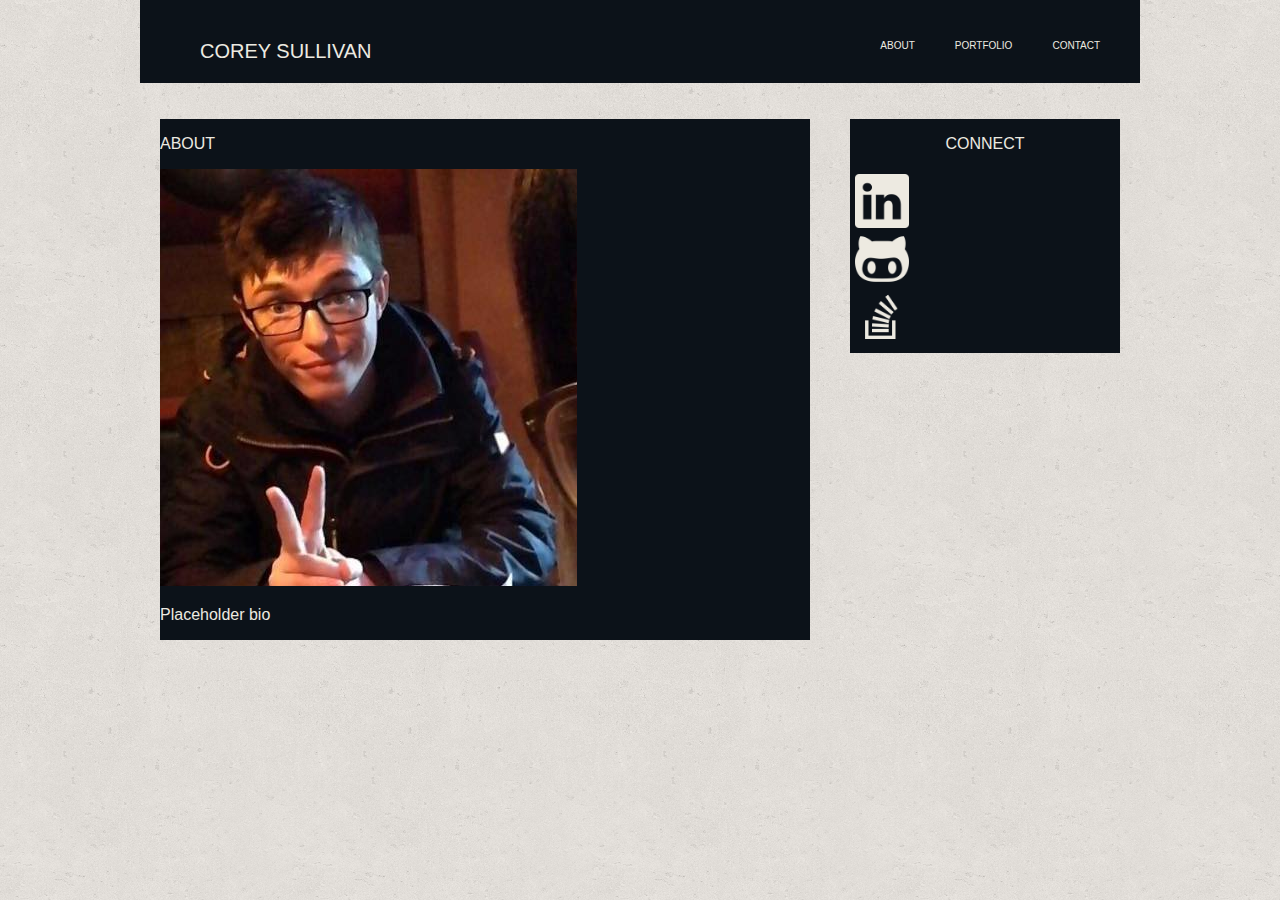
==== index.html @ 674d9162 "progress on social media buttons" ====
<!DOCTYPE html>
<html>
<head>
	<title>Corey Sullivan | Landing</title>
	<link rel="stylesheet" type="text/css" href="assets/css/style.css">
</head>
<body>
		<ul>
 			<li id="titlebar">COREY SULLIVAN</li>
  			<div class="fallintoplacedammit">
  			<li id="direct"><a href="#">ABOUT</a></li>
  			<li id="direct"><a href="#">PORTFOLIO</a></li>
  			<li id="direct"><a href="#">CONTACT</a></li>
  			</div>
		</ul>
	<div></div>
	<br>
	<br>
	<div class="container">
		<div id="biobit">
			<p>ABOUT</p>
			<img src="assets/images/photos/bigjacket.jpg" id="aboutPic">
			<p>Placeholder bio</p>
		</div>
		<div id="connectWithMe">
			<p>CONNECT</p>
				<div class="icons">
					<a href="#"><img src="assets/images/icons/linkedin.png" width="100%" height="100%" alt="LinkedIn"></a>
					<a href="#"><img src="assets/images/icons/github.png" width="100%" height="100%" alt="Github"></a>
					<a href="#"><img src="assets/images/icons/stackoverflowicon.png" width="100%" height="100%" alt="Stack Overflow"></a>
				</div>
		</div>
	</div>
</body>
</html>
---- assets/css/style.css ----
body {
	margin: 0;
	padding: 0;
	font-family: "Aharoni","Georgia","Arial",Times New Roman,Times, Serif;
	background-image: url("../images/cork-wallet.png");
	background-color: #0c1219;
}
a:link {
    text-decoration: none;
    color: #edeae1;
}
a:visited {
    text-decoration: none;
    color: #edeae1;
}
a:hover {
    text-decoration: underline;
    color: #edeae1;
}
a:active {
    text-decoration: underline;
    color: #edeae1;
}
li {
	padding: 20px;
	color: #edeae1;
	margin-top: 20px;
}
#titlebar {
	float: left;
	font-size: 20px;
}
.fallintoplacedammit {
	float: right;
	margin-right: 20px;
}
#direct {
	float: left;
	font-size: 10px;
}
ul {
    list-style-type: none;
    margin: 0 auto;
    overflow: hidden;
    background-color: #0c1219;
    width: 960px
}
.container {
	width: 960px;
	margin: 0 auto;
}
#biobit {
	width: 650px;
	margin: 0 auto;
	color: #edeae1;
	background-color: #0c1219;
	position: relative;
	float: left;
	text-align: left;
}
#connectWithMe {
	width: 270px;
	margin: 0 auto;
	color: #edeae1;
	background-color: #0c1219;
	position: relative;
	float: right;
	text-align: center;
}
.icons {
	max-width:20%;
	max-height:20%;
	text-align: center;
	float: left;
	position: relative;
	padding: 5px;
}
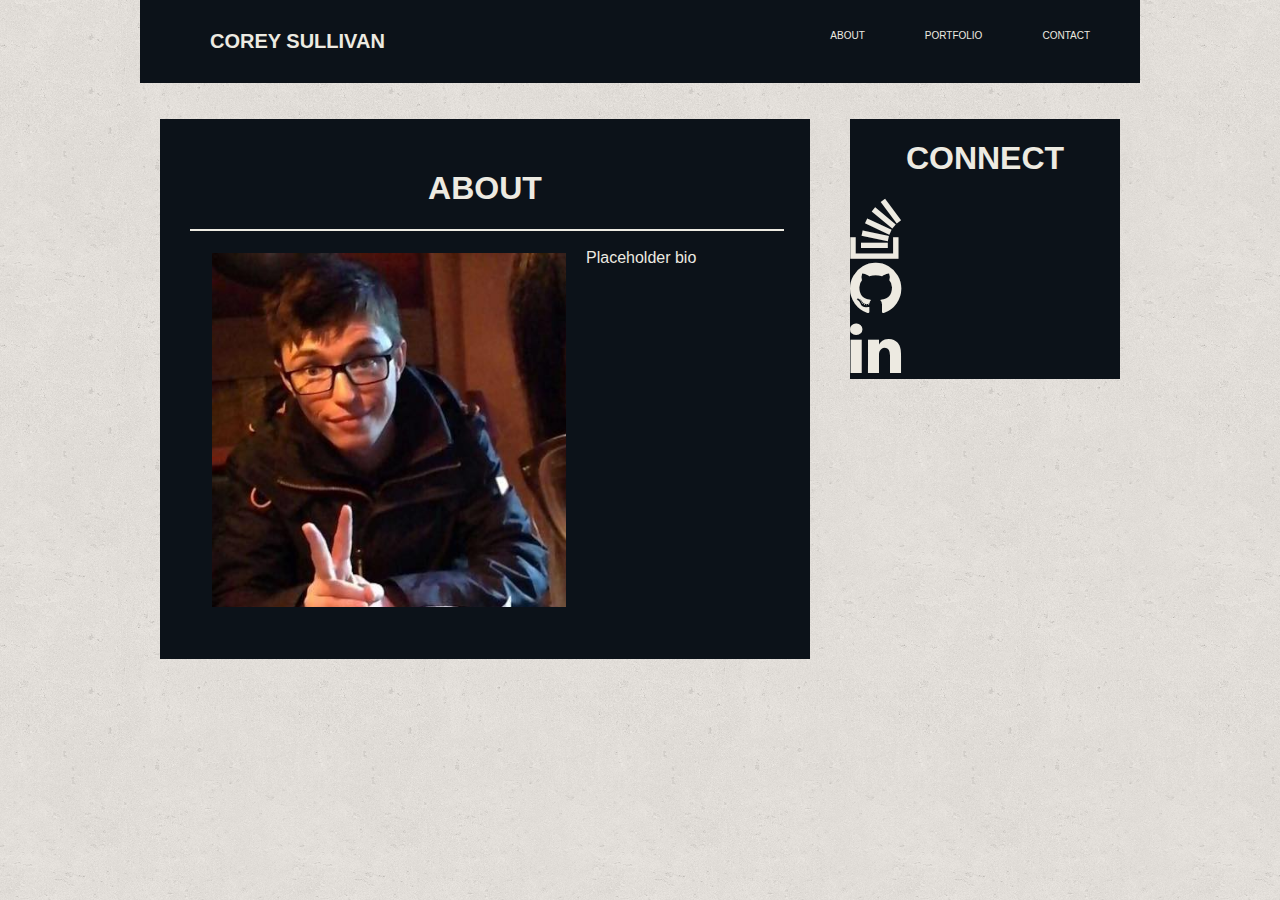
==== commit bb4f6c92: "Switched static icon images over to the google icon library. Still haven't solved vertical issue." ====
--- a/index.html
+++ b/index.html
@@ -2,11 +2,12 @@
 <html>
 <head>
 	<title>Corey Sullivan | Landing</title>
+	<link rel="stylesheet" href="https://cdnjs.cloudflare.com/ajax/libs/font-awesome/4.7.0/css/font-awesome.min.css">
 	<link rel="stylesheet" type="text/css" href="assets/css/style.css">
 </head>
 <body>
 		<ul>
- 			<li id="titlebar">COREY SULLIVAN</li>
+ 			<li id="titlebar"><strong>COREY SULLIVAN</strong></li>
   			<div class="fallintoplacedammit">
   			<li id="direct"><a href="#">ABOUT</a></li>
   			<li id="direct"><a href="#">PORTFOLIO</a></li>
@@ -17,19 +18,24 @@
 	<br>
 	<br>
 	<div class="container">
-		<div id="biobit">
-			<p>ABOUT</p>
-			<img src="assets/images/photos/bigjacket.jpg" id="aboutPic">
-			<p>Placeholder bio</p>
-		</div>
-		<div id="connectWithMe">
-			<p>CONNECT</p>
+		<section id="biobit">
+			<h1>ABOUT</h1>
+			<article id="biography">
+				<img src="assets/images/photos/bigjacket.jpg" id="aboutPic">
+				<p>Placeholder bio</p>
+			</article>
+		</section>
+		<aside id="connectWithMe">
+			<h1>CONNECT</h1>
 				<div class="icons">
-					<a href="#"><img src="assets/images/icons/linkedin.png" width="100%" height="100%" alt="LinkedIn"></a>
-					<a href="#"><img src="assets/images/icons/github.png" width="100%" height="100%" alt="Github"></a>
-					<a href="#"><img src="assets/images/icons/stackoverflowicon.png" width="100%" height="100%" alt="Stack Overflow"></a>
+					<i class="fa fa-stack-overflow"><a href="#"></a></i>
+					<i class="fa fa-github"><a href="#"></a></i>
+					<i class="fa fa-linkedin"><a href="#"></a></i>
 				</div>
-		</div>
+		</aside>
 	</div>
+	<footer>
+		
+	</footer>
 </body>
 </html>--- a/assets/css/style.css
+++ b/assets/css/style.css
@@ -22,9 +22,8 @@
     color: #edeae1;
 }
 li {
-	padding: 20px;
+	padding: 30px;
 	color: #edeae1;
-	margin-top: 20px;
 }
 #titlebar {
 	float: left;
@@ -50,13 +49,33 @@
 	margin: 0 auto;
 }
 #biobit {
-	width: 650px;
+	width: 590px;
+	padding: 30px;
+	margin: 0 auto;
+	color: #edeae1;
+	background-color: #0c1219;
+	position: relative;
+	float: left;
+	text-align: center;
+}
+#biography {
+	border-top: 2px solid #edeae1;
+	padding: 2px;
 	margin: 0 auto;
 	color: #edeae1;
 	background-color: #0c1219;
 	position: relative;
 	float: left;
 	text-align: left;
+	width: 100%;
+
+}
+#aboutPic {
+	float: left;
+	max-width: 60%;
+	max-height: 60%;
+	padding: 20px;
+	background-color: #0c1219;
 }
 #connectWithMe {
 	width: 270px;
@@ -68,10 +87,22 @@
 	text-align: center;
 }
 .icons {
-	max-width:20%;
-	max-height:20%;
+	max-width:15%;
+	max-height:15%;
 	text-align: center;
 	float: left;
-	position: relative;
-	padding: 5px;
+	clear: left;
+	width: 100%;
 }
+.fa-stack-overflow {
+	font-size: 60px;
+	color: #edeae1;
+}
+.fa-linkedin {
+	font-size: 60px;
+	color: #edeae1;	
+}
+.fa-github {
+	font-size: 60px;
+	color: #edeae1;
+}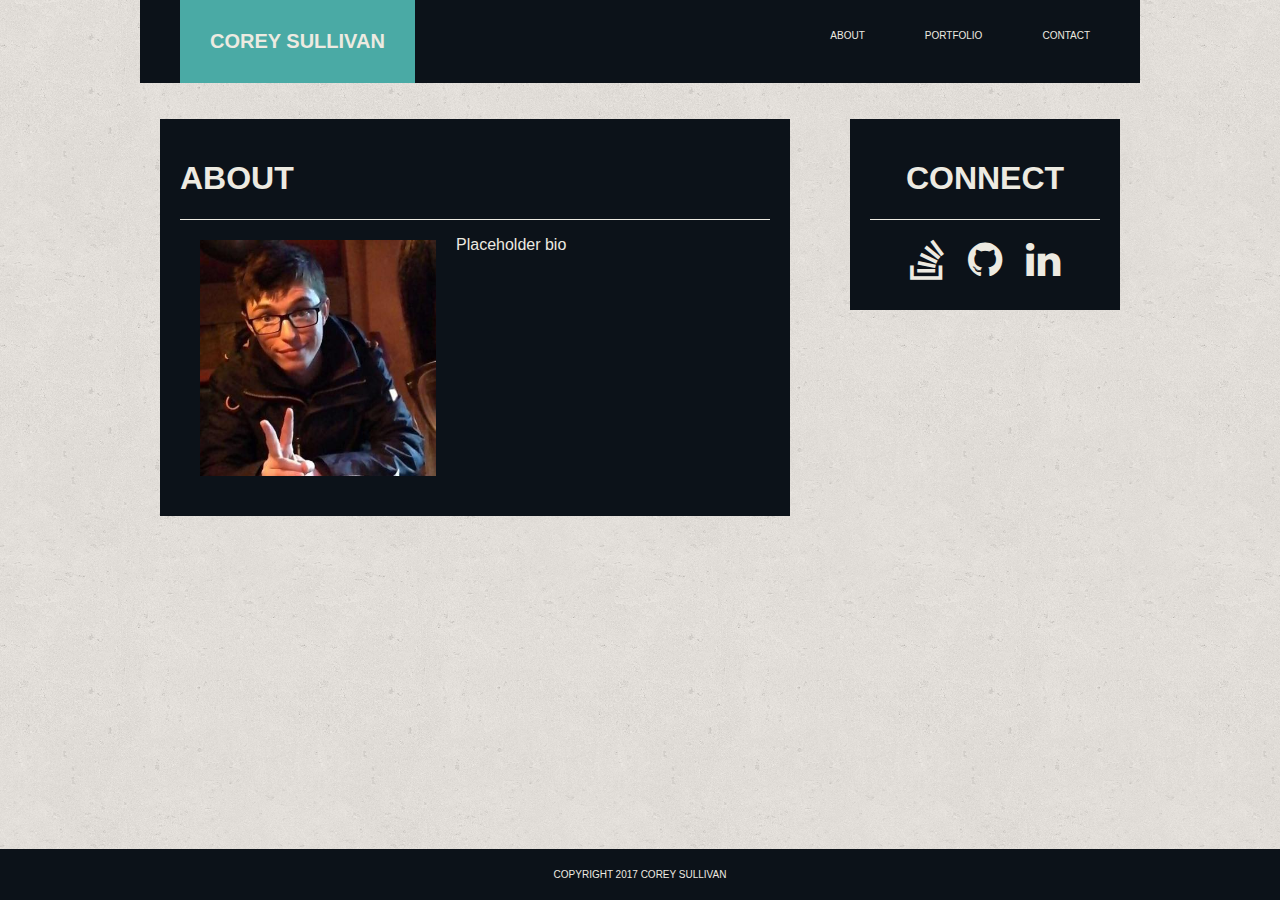
==== commit d7dc6b58: "more progress, almost have everything polished" ====
--- a/index.html
+++ b/index.html
@@ -28,14 +28,13 @@
 		<aside id="connectWithMe">
 			<h1>CONNECT</h1>
 				<div class="icons">
-					<i class="fa fa-stack-overflow"><a href="#"></a></i>
-					<i class="fa fa-github"><a href="#"></a></i>
-					<i class="fa fa-linkedin"><a href="#"></a></i>
+					<a href="#"><i class="fa fa-stack-overflow"></i></a>
+					<a href="#"><i class="fa fa-github"></i></a>
+					<a href="#"><i class="fa fa-linkedin"></i></a>
 				</div>
 		</aside>
 	</div>
-	<footer>
-		
-	</footer>
+	<br>
+	<footer id="footer"><p>COPYRIGHT 2017 COREY SULLIVAN</p></footer>
 </body>
 </html>--- a/assets/css/style.css
+++ b/assets/css/style.css
@@ -28,6 +28,7 @@
 #titlebar {
 	float: left;
 	font-size: 20px;
+	background-color: #4aaaa5;
 }
 .fallintoplacedammit {
 	float: right;
@@ -50,17 +51,16 @@
 }
 #biobit {
 	width: 590px;
-	padding: 30px;
+	padding: 20px;
 	margin: 0 auto;
 	color: #edeae1;
 	background-color: #0c1219;
 	position: relative;
 	float: left;
-	text-align: center;
+	text-align: left;
 }
 #biography {
-	border-top: 2px solid #edeae1;
-	padding: 2px;
+	border-top: 1px solid #edeae1;
 	margin: 0 auto;
 	color: #edeae1;
 	background-color: #0c1219;
@@ -72,13 +72,14 @@
 }
 #aboutPic {
 	float: left;
-	max-width: 60%;
-	max-height: 60%;
+	max-width: 40%;
+	max-height: 40%;
 	padding: 20px;
 	background-color: #0c1219;
 }
 #connectWithMe {
-	width: 270px;
+	width: 230px;
+	padding: 20px;
 	margin: 0 auto;
 	color: #edeae1;
 	background-color: #0c1219;
@@ -87,22 +88,46 @@
 	text-align: center;
 }
 .icons {
-	max-width:15%;
-	max-height:15%;
-	text-align: center;
-	float: left;
-	clear: left;
-	width: 100%;
+	padding-width: 100%;
+	margin: 0 auto;
+	align-content: center;
+	border-top: 1px solid #edeae1;
+	position: relative;
 }
 .fa-stack-overflow {
-	font-size: 60px;
+	padding: 10px;
+	font-size: 40px;
+	margin: 0 auto;
+	margin-top: 10px;
 	color: #edeae1;
+	position: relative;
 }
 .fa-linkedin {
-	font-size: 60px;
+	padding: 10px;
+	font-size: 40px;
+	margin: 0 auto;
+	margin-top: 10px;	
 	color: #edeae1;	
+	position: relative;
 }
 .fa-github {
-	font-size: 60px;
+	padding: 10px;
+	font-size: 40px;
+	margin: 0 auto;
+	margin-top: 10px;	
 	color: #edeae1;
-}+	position: relative;
+}
+footer {
+	margin: 0 auto;
+	bottom: 0;
+	color: #edeae1;
+	background-color: #0c1219;
+	width: 100%;
+	font-size: 10px;
+	border-top: 10px solid #0c1219;
+	border-bottom: 10px solid #0c1219;
+	text-align: center;
+	position: absolute;
+	overflow: hidden;
+}
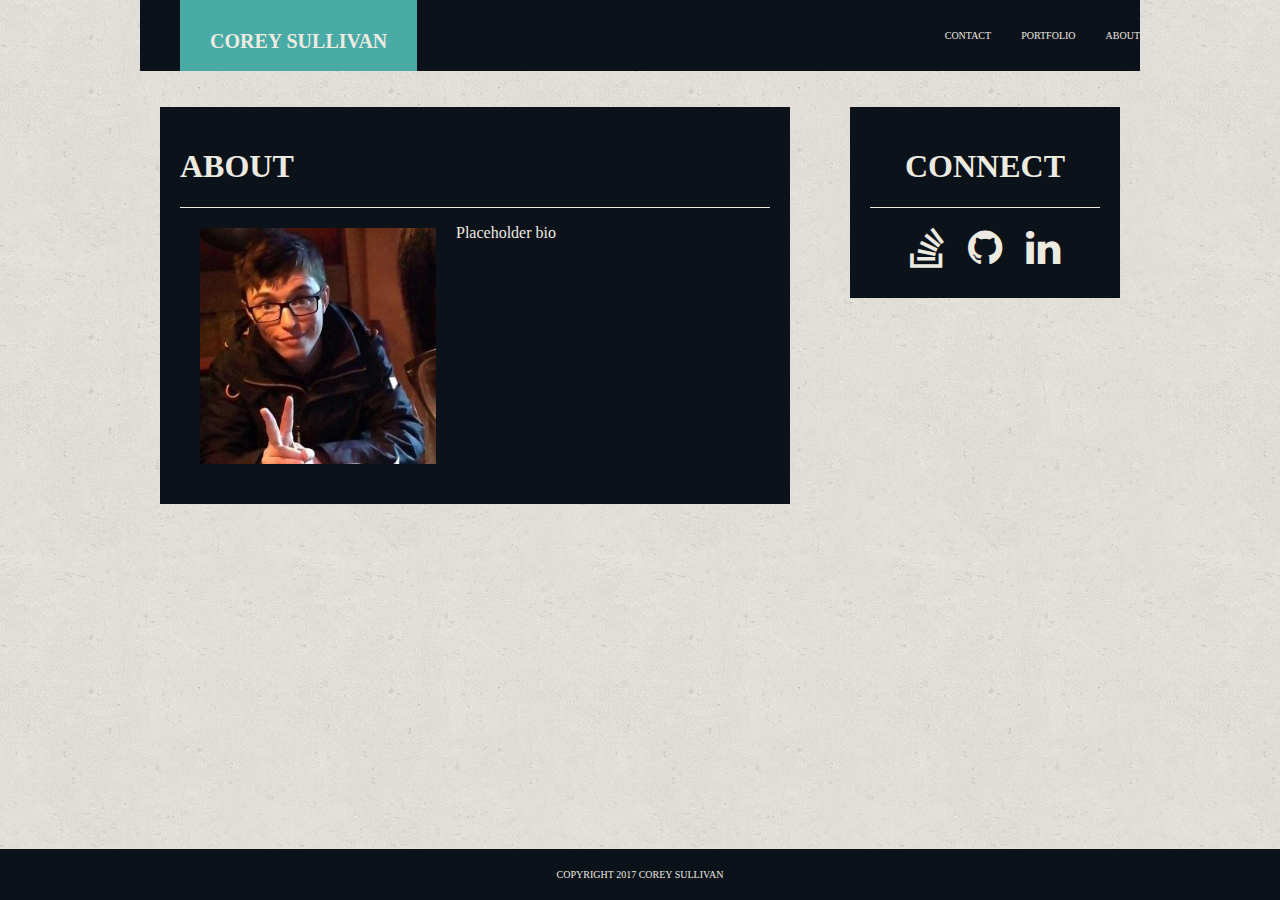
==== commit 7fd431a7: "added the portfolio and contact pages, currently polishing contact page.  Navigation bar slightly ve" ====
--- a/index.html
+++ b/index.html
@@ -6,19 +6,20 @@
 	<link rel="stylesheet" type="text/css" href="assets/css/style.css">
 </head>
 <body>
-		<ul>
- 			<li id="titlebar"><strong>COREY SULLIVAN</strong></li>
-  			<div class="fallintoplacedammit">
-  			<li id="direct"><a href="#">ABOUT</a></li>
-  			<li id="direct"><a href="#">PORTFOLIO</a></li>
-  			<li id="direct"><a href="#">CONTACT</a></li>
-  			</div>
-		</ul>
-	<div></div>
+	<header class="pleasework">
+		<section class="navBar">
+			<ul>
+ 				<li id="titlebar"><strong>COREY SULLIVAN</strong></li>
+  				<li id="direct"><a href="index.html">ABOUT</a></li>
+  				<li id="direct"><a href="portfolio.html">PORTFOLIO</a></li>
+  				<li id="direct"><a href="contact.html">CONTACT</a></li>
+			</ul>
+		</section>	
+	</header>
 	<br>
 	<br>
 	<div class="container">
-		<section id="biobit">
+		<section id="containerContents">
 			<h1>ABOUT</h1>
 			<article id="biography">
 				<img src="assets/images/photos/bigjacket.jpg" id="aboutPic">
@@ -29,12 +30,15 @@
 			<h1>CONNECT</h1>
 				<div class="icons">
 					<a href="#"><i class="fa fa-stack-overflow"></i></a>
-					<a href="#"><i class="fa fa-github"></i></a>
-					<a href="#"><i class="fa fa-linkedin"></i></a>
+					<a href="https://github.com/Co-su"><i class="fa fa-github"></i></a>
+					<a href="https://www.linkedin.com/in/corey-sullivan-531047bb/"><i class="fa fa-linkedin"></i></a>
 				</div>
 		</aside>
 	</div>
 	<br>
+	<br>
+	<br>
+	<br>
 	<footer id="footer"><p>COPYRIGHT 2017 COREY SULLIVAN</p></footer>
 </body>
 </html>--- a/assets/css/style.css
+++ b/assets/css/style.css
@@ -1,7 +1,7 @@
 body {
 	margin: 0;
 	padding: 0;
-	font-family: "Aharoni","Georgia","Arial",Times New Roman,Times, Serif;
+	font-family: "Georgia", Times, Times New Roman, serif, "Arial", "Helvetica Neue", Helvetica, sans-serif;
 	background-image: url("../images/cork-wallet.png");
 	background-color: #0c1219;
 }
@@ -21,35 +21,53 @@
     text-decoration: underline;
     color: #edeae1;
 }
+.pleaswork {
+	width: 100%;
+	position: relative;
+	top: 0;
+	right: 0;
+}
+.navbar {
+	padding: 20px;
+	width: 100%
+	background-color: #0c1219;
+    top: 0;
+    position: relative; 
+}
+ul {
+    list-style-type: none;
+    overflow: hidden;
+    margin: 0 auto;
+    background-color: #0c1219;
+    width: 960px;
+    align-content: center;
+    position: relative;
+
+}
 li {
-	padding: 30px;
+	margin: 0 auto;
 	color: #edeae1;
+	align-content: center;
 }
 #titlebar {
 	float: left;
 	font-size: 20px;
 	background-color: #4aaaa5;
-}
-.fallintoplacedammit {
-	float: right;
-	margin-right: 20px;
+	padding: 30px;
+	position: absolute;
 }
 #direct {
-	float: left;
+	padding-top: 30px;
+	padding-left: 30px;
+	padding-bottom: 30px;
+	float: right;
 	font-size: 10px;
-}
-ul {
-    list-style-type: none;
-    margin: 0 auto;
-    overflow: hidden;
-    background-color: #0c1219;
-    width: 960px
 }
 .container {
 	width: 960px;
 	margin: 0 auto;
 }
-#biobit {
+#containerContents {
 	width: 590px;
 	padding: 20px;
 	margin: 0 auto;
@@ -128,6 +146,33 @@
 	border-top: 10px solid #0c1219;
 	border-bottom: 10px solid #0c1219;
 	text-align: center;
-	position: absolute;
+	position: fixed;
 	overflow: hidden;
 }
+input[type=text], select, textarea {
+    width: 100%;
+    padding: 12px;
+    border: 1px solid #ccc;
+    border-radius: 4px;
+    box-sizing: border-box;
+    margin-top: 6px;
+    margin-bottom: 16px;
+    resize: vertical;
+}
+input[type=submit] {
+    background-color: #4CAF50;
+    color: white;
+    padding: 12px 20px;
+    border: none;
+    border-radius: 4px;
+    cursor: pointer;
+}
+input[type=submit]:hover {
+    background-color: #45a049;
+}
+.contactForm {
+    border-radius: 5px;
+    background-color: #f2f2f2;
+    padding: 20px;
+}
+
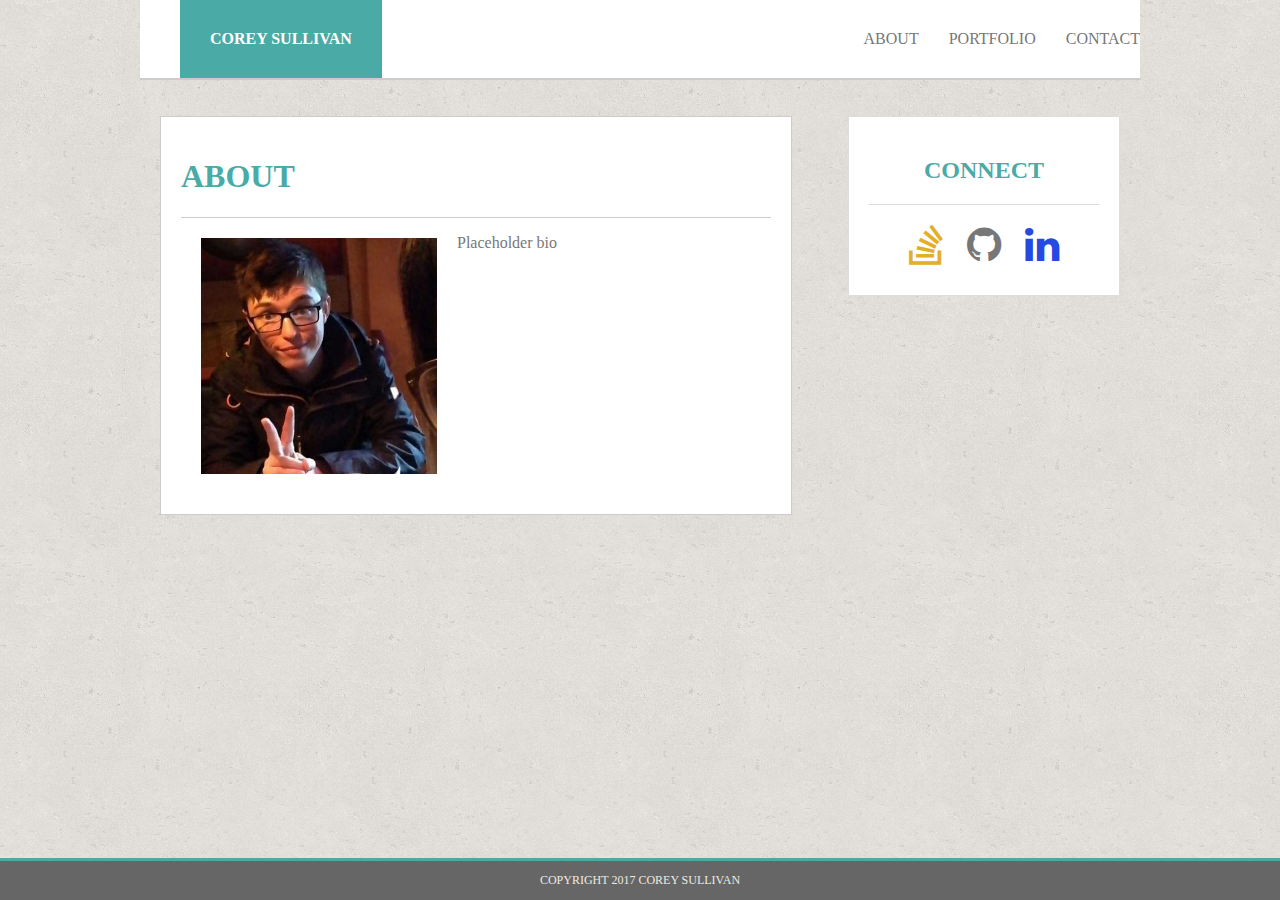
==== commit cbf6e3a7: "ohgodthisthingisduetherearesomanythingswrongwithit" ====
--- a/index.html
+++ b/index.html
@@ -10,9 +10,9 @@
 		<section class="navBar">
 			<ul>
  				<li id="titlebar"><strong>COREY SULLIVAN</strong></li>
+  				<li id="direct"><a href="contact.html">CONTACT</a></li>
+  				<li id="direct"><a href="portfolio.html">PORTFOLIO</a></li>
   				<li id="direct"><a href="index.html">ABOUT</a></li>
-  				<li id="direct"><a href="portfolio.html">PORTFOLIO</a></li>
-  				<li id="direct"><a href="contact.html">CONTACT</a></li>
 			</ul>
 		</section>	
 	</header>
@@ -27,7 +27,7 @@
 			</article>
 		</section>
 		<aside id="connectWithMe">
-			<h1>CONNECT</h1>
+			<h2>CONNECT</h2>
 				<div class="icons">
 					<a href="#"><i class="fa fa-stack-overflow"></i></a>
 					<a href="https://github.com/Co-su"><i class="fa fa-github"></i></a>
--- a/assets/css/style.css
+++ b/assets/css/style.css
@@ -7,30 +7,24 @@
 }
 a:link {
     text-decoration: none;
-    color: #edeae1;
+    color: #777777;
 }
 a:visited {
     text-decoration: none;
-    color: #edeae1;
+    color: #777777;
 }
 a:hover {
     text-decoration: underline;
-    color: #edeae1;
+    color: #777777;
 }
 a:active {
     text-decoration: underline;
-    color: #edeae1;
-}
-.pleaswork {
-	width: 100%;
-	position: relative;
-	top: 0;
-	right: 0;
+    color: #777777;
 }
 .navbar {
 	padding: 20px;
 	width: 100%
-	background-color: #0c1219;
+	background-color: #ffffff;
     top: 0;
     position: relative; 
 }
@@ -38,22 +32,21 @@
     list-style-type: none;
     overflow: hidden;
     margin: 0 auto;
-    background-color: #0c1219;
+    background-color: #ffffff;
     width: 960px;
     align-content: center;
     position: relative;
-
+    border-bottom: 2px solid #cccccc;
 }
 li {
 	margin: 0 auto;
-	color: #edeae1;
 	align-content: center;
 }
 #titlebar {
 	float: left;
-	font-size: 20px;
 	background-color: #4aaaa5;
 	padding: 30px;
+	color: #ffffff;
 	position: absolute;
 }
 #direct {
@@ -61,27 +54,41 @@
 	padding-left: 30px;
 	padding-bottom: 30px;
 	float: right;
+	color: #777777
 	font-size: 10px;
+}
+header {
+	width: 100%
+	background-color: #ffffff;
+	color: ;
+}
+h1 {
+	color: #4aaaa5;
+}
+h2 {
+	color: #4aaaa5;
 }
 .container {
 	width: 960px;
 	margin: 0 auto;
+	color: #777777;
 }
 #containerContents {
 	width: 590px;
 	padding: 20px;
 	margin: 0 auto;
-	color: #edeae1;
-	background-color: #0c1219;
+	color: #777777;
+	background-color: #ffffff;
 	position: relative;
 	float: left;
 	text-align: left;
+	border: 1px solid #cccccc;
 }
 #biography {
-	border-top: 1px solid #edeae1;
+	border-top: 1px solid #cccccc;
 	margin: 0 auto;
-	color: #edeae1;
-	background-color: #0c1219;
+	color: #777777;
+	background-color: #ffffff;
 	position: relative;
 	float: left;
 	text-align: left;
@@ -92,24 +99,24 @@
 	float: left;
 	max-width: 40%;
 	max-height: 40%;
-	padding: 20px;
+	margin: 20px;
 	background-color: #0c1219;
 }
 #connectWithMe {
 	width: 230px;
 	padding: 20px;
 	margin: 0 auto;
-	color: #edeae1;
-	background-color: #0c1219;
+	background-color: #ffffff;
 	position: relative;
 	float: right;
 	text-align: center;
+	border: 1px solid #dddddd;
 }
 .icons {
 	padding-width: 100%;
 	margin: 0 auto;
 	align-content: center;
-	border-top: 1px solid #edeae1;
+	border-top: 1px solid #dddddd;
 	position: relative;
 }
 .fa-stack-overflow {
@@ -117,7 +124,7 @@
 	font-size: 40px;
 	margin: 0 auto;
 	margin-top: 10px;
-	color: #edeae1;
+	color: #e2af26;
 	position: relative;
 }
 .fa-linkedin {
@@ -125,7 +132,7 @@
 	font-size: 40px;
 	margin: 0 auto;
 	margin-top: 10px;	
-	color: #edeae1;	
+	color: #2649e2;	
 	position: relative;
 }
 .fa-github {
@@ -133,18 +140,17 @@
 	font-size: 40px;
 	margin: 0 auto;
 	margin-top: 10px;	
-	color: #edeae1;
+	color: 424242;
 	position: relative;
 }
 footer {
 	margin: 0 auto;
 	bottom: 0;
 	color: #edeae1;
-	background-color: #0c1219;
+	background-color: #666666;
 	width: 100%;
-	font-size: 10px;
-	border-top: 10px solid #0c1219;
-	border-bottom: 10px solid #0c1219;
+	font-size: 12px;
+	border-top: 3px solid #4aaaa5;
 	text-align: center;
 	position: fixed;
 	overflow: hidden;
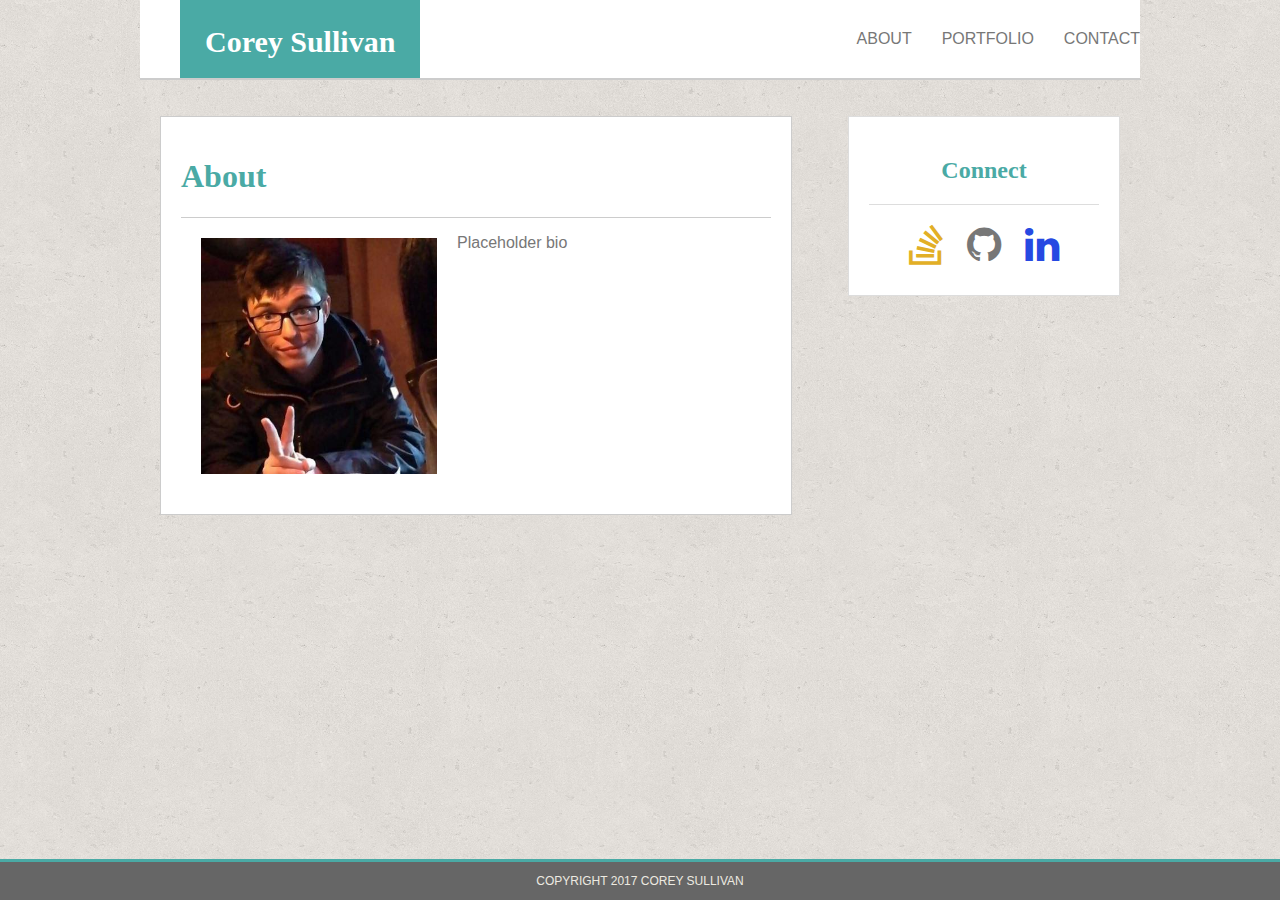
==== commit e6b6248d: "minor tweaks= font colors, resizing submission box" ====
--- a/index.html
+++ b/index.html
@@ -9,7 +9,7 @@
 	<header class="pleasework">
 		<section class="navBar">
 			<ul>
- 				<li id="titlebar"><strong>COREY SULLIVAN</strong></li>
+ 				<li id="titlebar"><strong>Corey Sullivan</strong></li>
   				<li id="direct"><a href="contact.html">CONTACT</a></li>
   				<li id="direct"><a href="portfolio.html">PORTFOLIO</a></li>
   				<li id="direct"><a href="index.html">ABOUT</a></li>
@@ -20,14 +20,14 @@
 	<br>
 	<div class="container">
 		<section id="containerContents">
-			<h1>ABOUT</h1>
+			<h1>About</h1>
 			<article id="biography">
 				<img src="assets/images/photos/bigjacket.jpg" id="aboutPic">
 				<p>Placeholder bio</p>
 			</article>
 		</section>
 		<aside id="connectWithMe">
-			<h2>CONNECT</h2>
+			<h2>Connect</h2>
 				<div class="icons">
 					<a href="#"><i class="fa fa-stack-overflow"></i></a>
 					<a href="https://github.com/Co-su"><i class="fa fa-github"></i></a>
--- a/assets/css/style.css
+++ b/assets/css/style.css
@@ -21,12 +21,15 @@
     text-decoration: underline;
     color: #777777;
 }
+p {
+	font-family: "Arial"
+}
 .navbar {
-	padding: 20px;
 	width: 100%
 	background-color: #ffffff;
     top: 0;
     position: relative; 
+    overflow: auto;
 }
 ul {
     list-style-type: none;
@@ -45,8 +48,9 @@
 #titlebar {
 	float: left;
 	background-color: #4aaaa5;
-	padding: 30px;
+	padding: 25px;
 	color: #ffffff;
+	font-size: 30px;
 	position: absolute;
 }
 #direct {
@@ -56,6 +60,7 @@
 	float: right;
 	color: #777777
 	font-size: 10px;
+	font-family: "Arial"
 }
 header {
 	width: 100%
@@ -64,9 +69,11 @@
 }
 h1 {
 	color: #4aaaa5;
+	font-family: "Georgia"
 }
 h2 {
 	color: #4aaaa5;
+	font-family: "Georgia"
 }
 .container {
 	width: 960px;
@@ -88,6 +95,7 @@
 	border-top: 1px solid #cccccc;
 	margin: 0 auto;
 	color: #777777;
+	font: "Arial"
 	background-color: #ffffff;
 	position: relative;
 	float: left;
@@ -181,4 +189,8 @@
     background-color: #f2f2f2;
     padding: 20px;
 }
-
+.clearfix::after {
+    content: "";
+    clear: both;
+    display: table;
+}
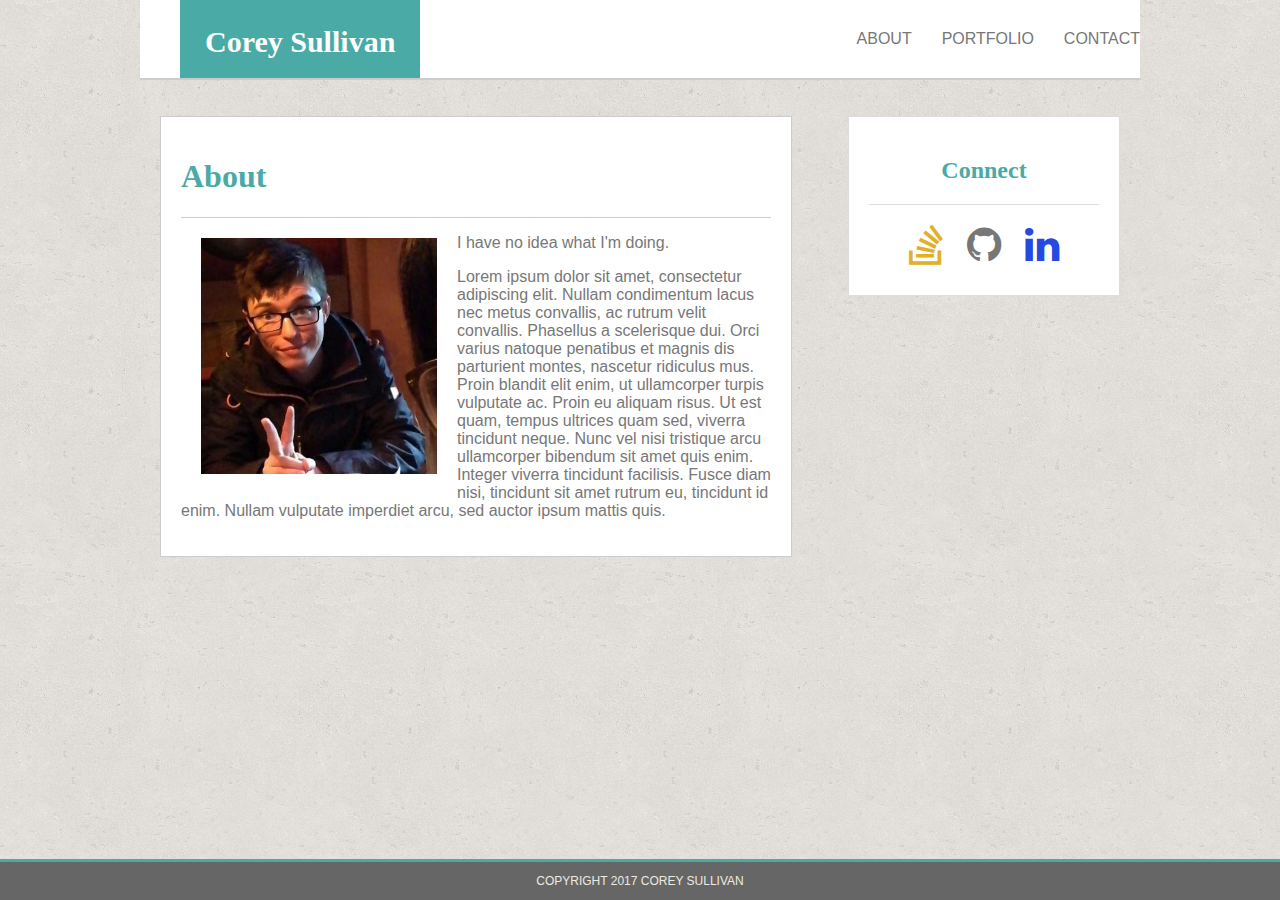
==== commit 78deffd9: "placeholder bio updated, small errors caught" ====
--- a/index.html
+++ b/index.html
@@ -23,13 +23,14 @@
 			<h1>About</h1>
 			<article id="biography">
 				<img src="assets/images/photos/bigjacket.jpg" id="aboutPic">
-				<p>Placeholder bio</p>
+				<p>I have no idea what I'm doing.</p>
+				<p>Lorem ipsum dolor sit amet, consectetur adipiscing elit. Nullam condimentum lacus nec metus convallis, ac rutrum velit convallis. Phasellus a scelerisque dui. Orci varius natoque penatibus et magnis dis parturient montes, nascetur ridiculus mus. Proin blandit elit enim, ut ullamcorper turpis vulputate ac. Proin eu aliquam risus. Ut est quam, tempus ultrices quam sed, viverra tincidunt neque. Nunc vel nisi tristique arcu ullamcorper bibendum sit amet quis enim. Integer viverra tincidunt facilisis. Fusce diam nisi, tincidunt sit amet rutrum eu, tincidunt id enim. Nullam vulputate imperdiet arcu, sed auctor ipsum mattis quis. </p>
 			</article>
 		</section>
 		<aside id="connectWithMe">
 			<h2>Connect</h2>
 				<div class="icons">
-					<a href="#"><i class="fa fa-stack-overflow"></i></a>
+					<a href="https://stackoverflow.com/users/8809346/corey-sullivan?tab=profile"><i class="fa fa-stack-overflow"></i></a>
 					<a href="https://github.com/Co-su"><i class="fa fa-github"></i></a>
 					<a href="https://www.linkedin.com/in/corey-sullivan-531047bb/"><i class="fa fa-linkedin"></i></a>
 				</div>
--- a/assets/css/style.css
+++ b/assets/css/style.css
@@ -174,7 +174,7 @@
     resize: vertical;
 }
 input[type=submit] {
-    background-color: #4CAF50;
+    background-color: #4aaaa5;
     color: white;
     padding: 12px 20px;
     border: none;
@@ -182,7 +182,7 @@
     cursor: pointer;
 }
 input[type=submit]:hover {
-    background-color: #45a049;
+    background-color: #317c79;
 }
 .contactForm {
     border-radius: 5px;
